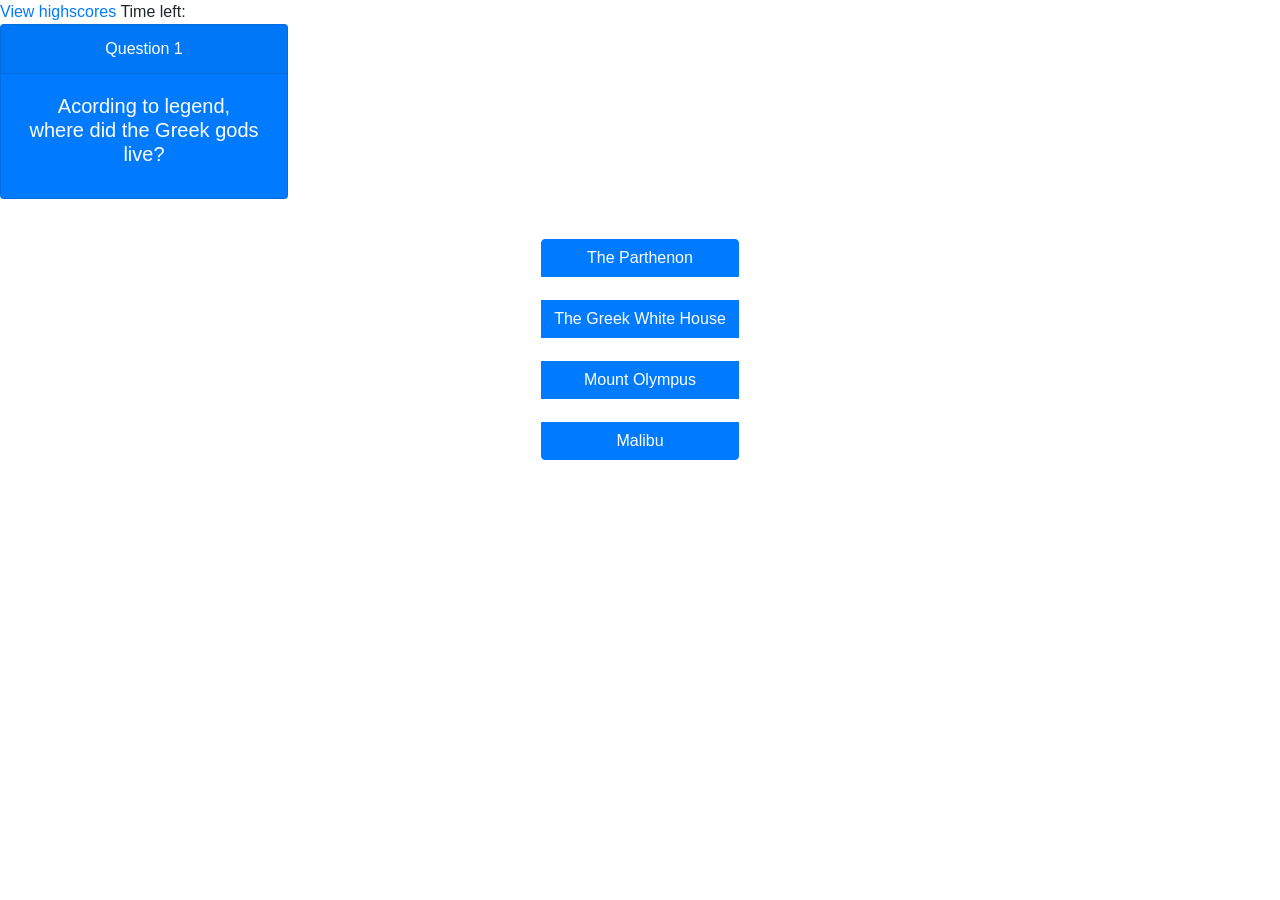
==== 2quizQuestion1.html @ a47f2e41 "Added initial html files" ====
<!doctype html>
<html lang="en">

<head>
    <!-- Required meta tags -->
    <meta charset="utf-8">
    <meta name="viewport" content="width=device-width, initial-scale=1, shrink-to-fit=no">

    <!-- Bootstrap CSS -->
    <link rel="stylesheet" href="https://stackpath.bootstrapcdn.com/bootstrap/4.4.1/css/bootstrap.min.css"
        integrity="sha384-Vkoo8x4CGsO3+Hhxv8T/Q5PaXtkKtu6ug5TOeNV6gBiFeWPGFN9MuhOf23Q9Ifjh" crossorigin="anonymous">

    <!-- My custom css file -->
    <link rel="stylesheet" href="quizStyle.css">

    <title>Quiz Question 1</title>
</head>

<body>
    <!-- Link to view highscores -->
    <a href="" id="viewHighscores">View highscores</a>

    <!-- Timer -->
    <span id="timer">Time left:</span>

    <!-- Card with the question -->
    <div class="text-center">
        <div class="card text-white bg-primary mb-3" style="max-width: 18rem;" id="question1">
            <div class="card-header">Question 1</div>
            <div class="card-body">
                <h5 class="card-title">Acording to legend,<br>where did the Greek gods live?</h5>
            </div>
        </div>
        <br>

        <!-- Buttons with the possible asnwers -->
        <div class="btn-group-vertical">
            <button type="button" class="btn btn-primary wrong answer">The Parthenon</button>
            <br>
            <button type="button" class="btn btn-primary wrong answer">The Greek White House</button>
            <br>
            <button type="button" class="btn btn-primary answer" id="correct">Mount Olympus</button>
            <br>
            <button type="button" class="btn btn-primary wrong answer">Malibu</button>
        </div>
    </div>
    <br>
    <div id="message"></div>

    <!-- Optional JavaScript -->
    <!-- jQuery first, then Popper.js, then Bootstrap JS -->
    <script src="https://code.jquery.com/jquery-3.4.1.slim.min.js"
        integrity="sha384-J6qa4849blE2+poT4WnyKhv5vZF5SrPo0iEjwBvKU7imGFAV0wwj1yYfoRSJoZ+n"
        crossorigin="anonymous"></script>
    <script src="https://cdn.jsdelivr.net/npm/popper.js@1.16.0/dist/umd/popper.min.js"
        integrity="sha384-Q6E9RHvbIyZFJoft+2mJbHaEWldlvI9IOYy5n3zV9zzTtmI3UksdQRVvoxMfooAo"
        crossorigin="anonymous"></script>
    <script src="https://stackpath.bootstrapcdn.com/bootstrap/4.4.1/js/bootstrap.min.js"
        integrity="sha384-wfSDF2E50Y2D1uUdj0O3uMBJnjuUD4Ih7YwaYd1iqfktj0Uod8GCExl3Og8ifwB6"
        crossorigin="anonymous"></script>

    <!-- My custom JS file -->
    <script src="quizScript.js"></script>
</body>

</html>
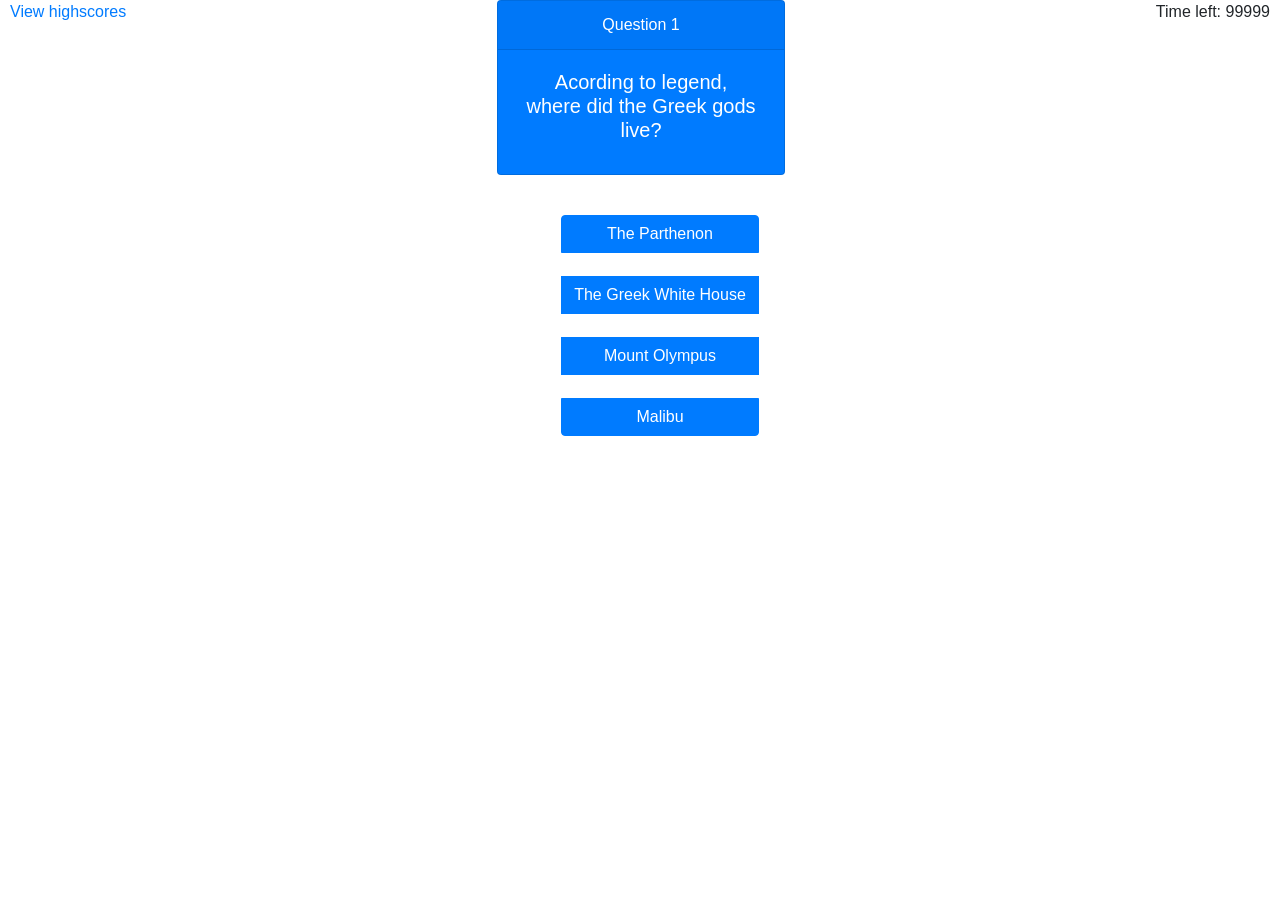
==== commit 8763b384: "Minor changes to the Question 1 html file" ====
--- a/2quizQuestion1.html
+++ b/2quizQuestion1.html
@@ -35,13 +35,13 @@
 
         <!-- Buttons with the possible asnwers -->
         <div class="btn-group-vertical">
-            <button type="button" class="btn btn-primary wrong answer">The Parthenon</button>
+            <button type="button" class="btn btn-primary answer wrongBtn">The Parthenon</button>
             <br>
-            <button type="button" class="btn btn-primary wrong answer">The Greek White House</button>
+            <button type="button" class="btn btn-primary answer wrongBtn">The Greek White House</button>
             <br>
-            <button type="button" class="btn btn-primary answer" id="correct">Mount Olympus</button>
+            <button type="button" class="btn btn-primary answer" id="correctBtn">Mount Olympus</button>
             <br>
-            <button type="button" class="btn btn-primary wrong answer">Malibu</button>
+            <button type="button" class="btn btn-primary answer wrongBtn">Malibu</button>
         </div>
     </div>
     <br>
--- a/quizStyle.css
+++ b/quizStyle.css
@@ -0,0 +1,40 @@
+.jumbotron,
+#finalScoreCard,
+#staticInitials,
+#highscoresTitle {
+    text-align: center;
+}
+
+#question1,
+#finalScoreCard {
+    margin: 0 auto;
+        float: none;
+        margin-bottom: 10px;
+}
+
+.btn-group-vertical{
+margin-left: 40px;
+}
+
+#inputInitials,
+#submitBtn,
+#backBtn,
+#clearBtn {
+    margin: 10px;
+}
+
+#viewHighscores {
+    float: left;
+    margin-left: 10px
+}
+
+#timer {
+    float: right;
+    margin-right: 10px;
+}
+
+#message {
+    text-align: center;
+    text-decoration-line: overline;
+    font-size: x-large;
+}
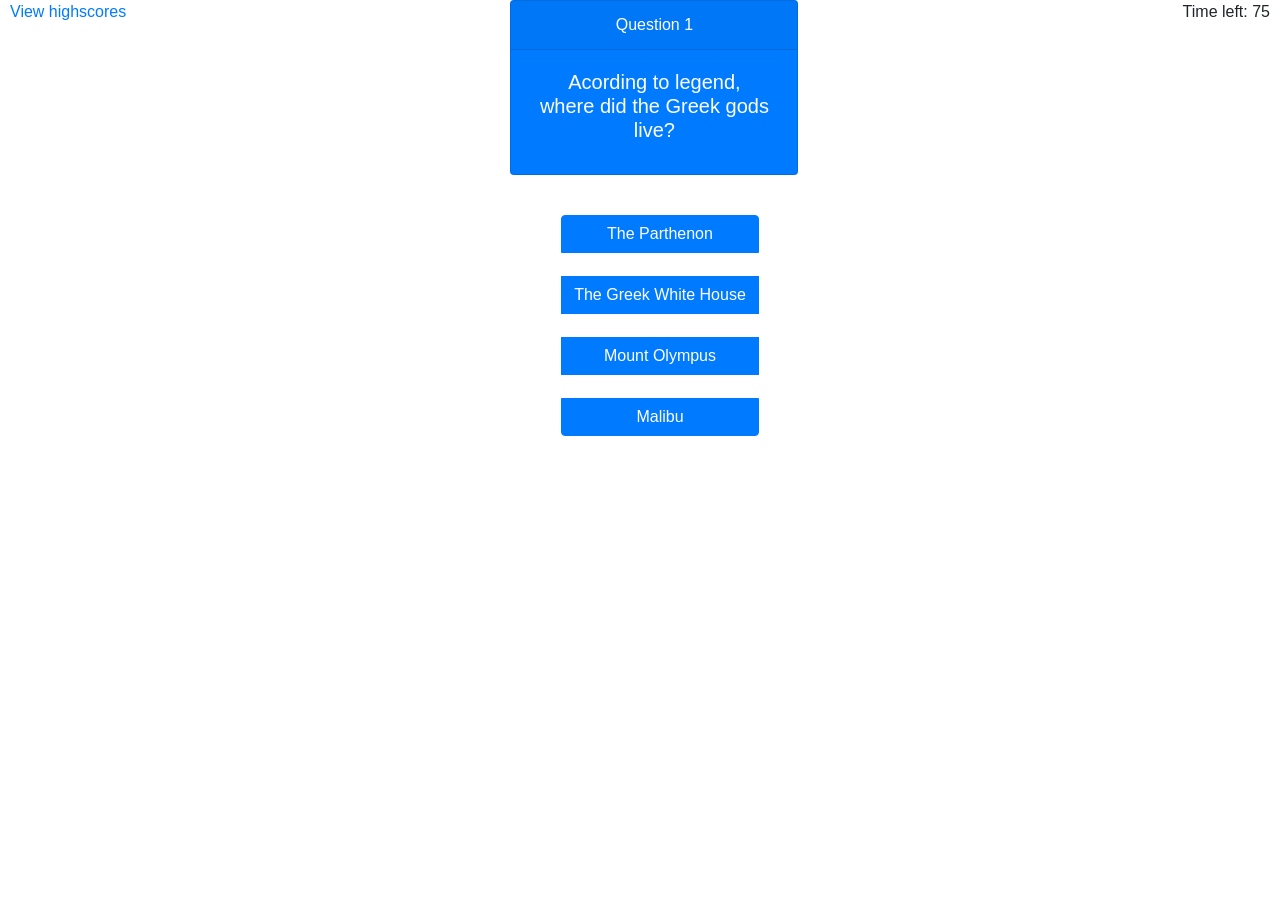
==== commit ff2959fe: "Added js files for each one of the question pages" ====
--- a/2quizQuestion1.html
+++ b/2quizQuestion1.html
@@ -18,14 +18,14 @@
 
 <body>
     <!-- Link to view highscores -->
-    <a href="" id="viewHighscores">View highscores</a>
+    <a href="7viewHighscores.html" id="viewHighscores">View highscores</a>
 
     <!-- Timer -->
     <span id="timer">Time left:</span>
 
     <!-- Card with the question -->
     <div class="text-center">
-        <div class="card text-white bg-primary mb-3" style="max-width: 18rem;" id="question1">
+        <div class="card text-white bg-primary mb-3" style="max-width: 18rem;" id="question">
             <div class="card-header">Question 1</div>
             <div class="card-body">
                 <h5 class="card-title">Acording to legend,<br>where did the Greek gods live?</h5>
@@ -60,7 +60,7 @@
         crossorigin="anonymous"></script>
 
     <!-- My custom JS file -->
-    <script src="quizScript.js"></script>
+    <script src="quizScript_q1.js"></script>
 </body>
 
 </html>
--- a/quizStyle.css
+++ b/quizStyle.css
@@ -5,7 +5,7 @@
     text-align: center;
 }
 
-#question1,
+#question,
 #finalScoreCard {
     margin: 0 auto;
         float: none;
